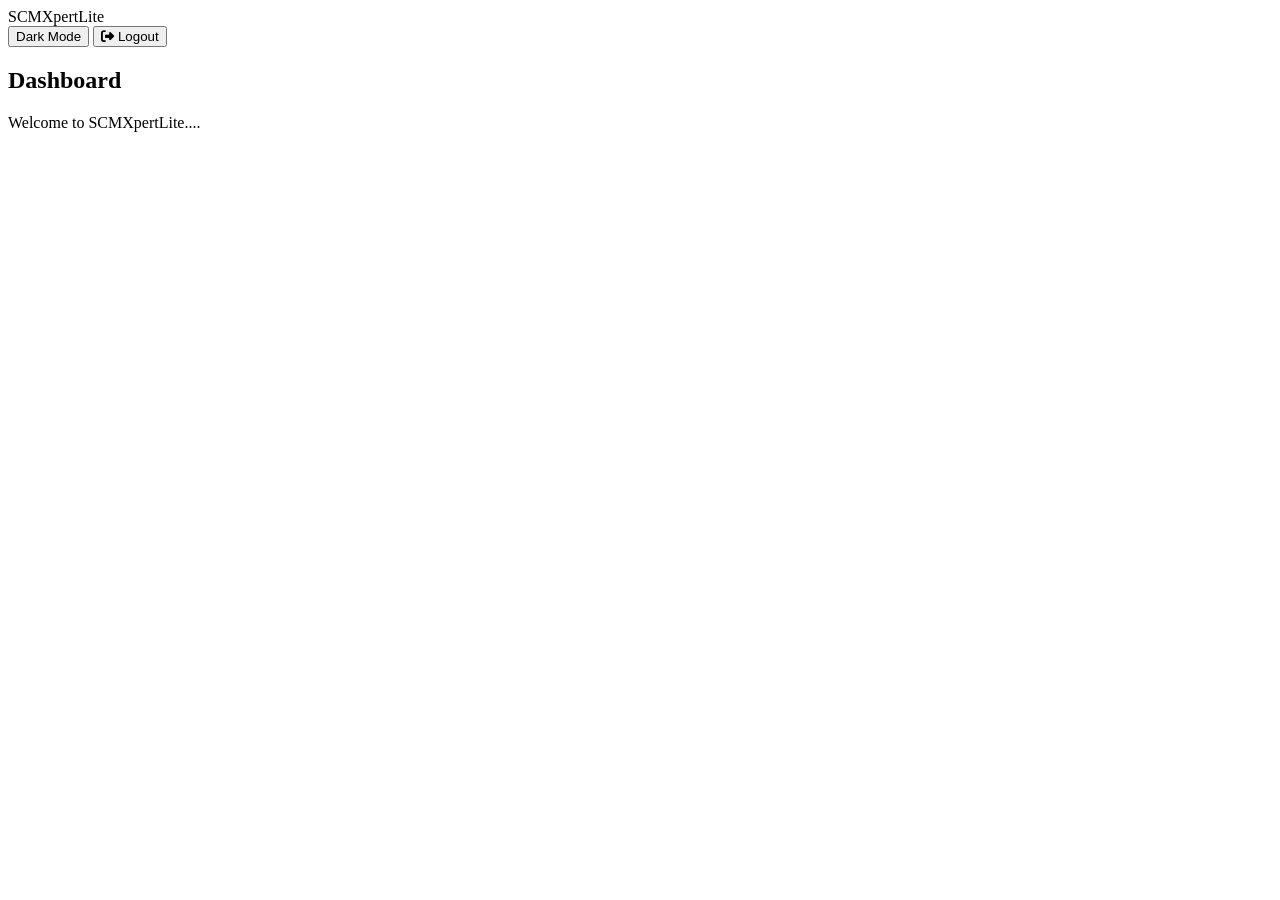
==== frontend/html_files/dashboard.html @ e5a9c53e "Add auth, device route updates, and new frontend pages/assets" ====
<!DOCTYPE html>
<html lang="en">
<head>
  <meta charset="UTF-8" />
  <meta name="viewport" content="width=device-width, initial-scale=1.0" />
  <title>Dashboard | SCMXpertLite</title>
  <link rel="preconnect" href="https://fonts.googleapis.com">
  <link rel="preconnect" href="https://fonts.gstatic.com" crossorigin>
  <link href="https://fonts.googleapis.com/css2?family=Hermeneus+One&family=Cormorant+Garamond:wght@600&family=Rye&display=swap" rel="stylesheet">
  <link rel="stylesheet" href="https://cdnjs.cloudflare.com/ajax/libs/font-awesome/6.4.0/css/all.min.css" crossorigin="anonymous" referrerpolicy="no-referrer" />
  <link id="theme-stylesheet" rel="stylesheet" href="/css/dashboard.css" data-light-href="/css/dashboard.css" data-dark-href="/css/dashboard-dark.css">
</head>
<body>
  <div class="wrap">
    <header class="topbar">
      <div class="brand-row">
        <span class="brand-dot" aria-hidden="true"></span>
        <span class="brand-name">SCMXpertLite</span>
      </div>
      <div class="top-actions">
        <button type="button" id="theme-toggle" class="theme-toggle" aria-label="Toggle theme">Dark Mode</button>
        <button type="button" id="logout-btn" class="logout-btn"><i class="fa-solid fa-right-from-bracket"></i> Logout</button>
      </div>
    </header>

    <main class="grid">
      <section class="card welcome">
        <h1>Dashboard</h1>
        <p>Welcome to SCMXpertLite....</p>
      </section>
    </main>
  </div>

  <script src="/javascript/theme-toggle.js"></script>
  <script src="/javascript/dashboard.js"></script>
</body>
</html>
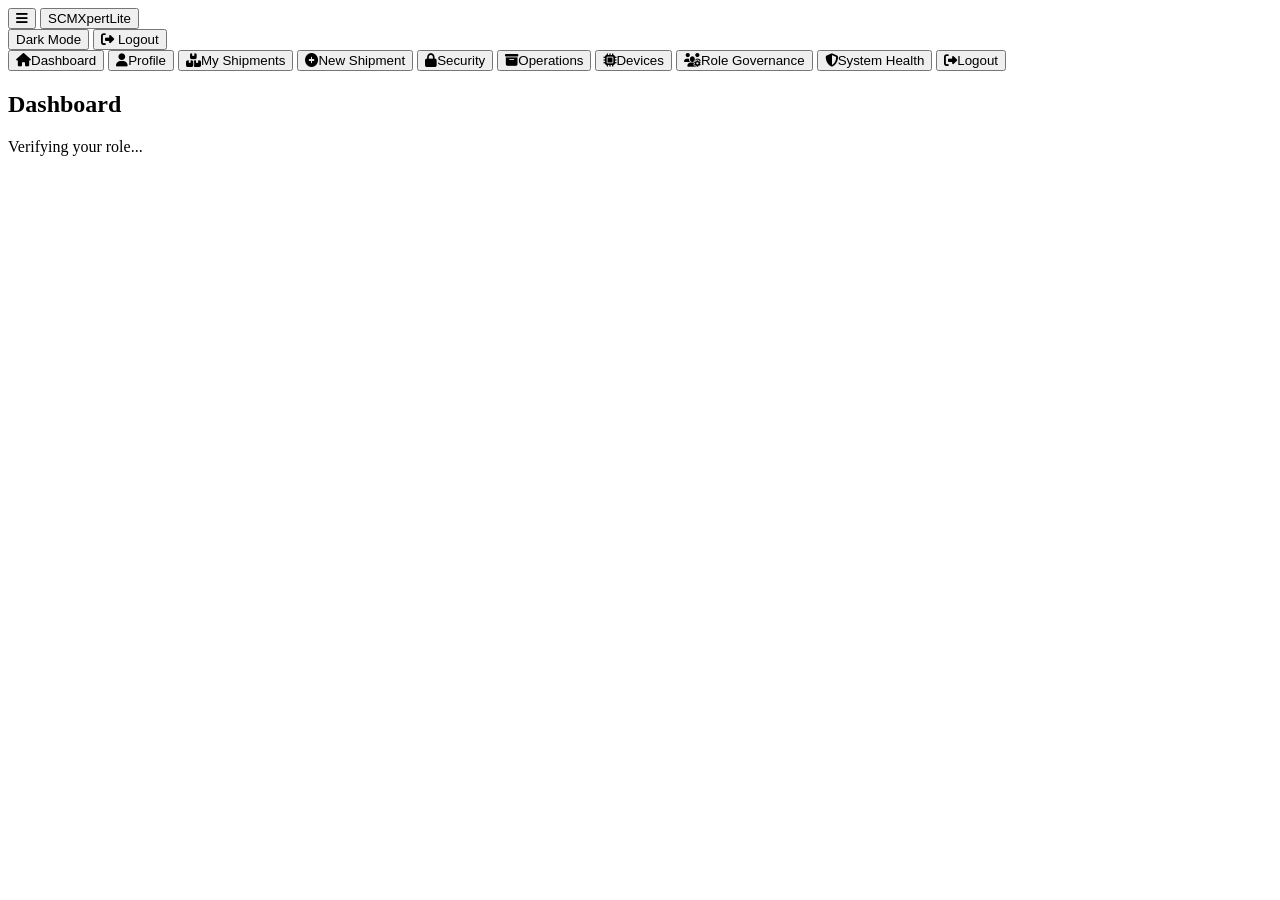
==== commit ba80bfd5: "Implement role dashboards and user shipment flow" ====
--- a/frontend/html_files/dashboard.html
+++ b/frontend/html_files/dashboard.html
@@ -14,8 +14,11 @@
   <div class="wrap">
     <header class="topbar">
       <div class="brand-row">
-        <span class="brand-dot" aria-hidden="true"></span>
-        <span class="brand-name">SCMXpertLite</span>
+        <button type="button" id="nav-toggle" class="nav-toggle" aria-label="Toggle navigation"><i class="fa-solid fa-bars"></i></button>
+        <button type="button" id="brand-home" class="brand-home" aria-label="Go to dashboard home">
+          <span class="brand-dot" aria-hidden="true"></span>
+          <span class="brand-name">SCMXpertLite</span>
+        </button>
       </div>
       <div class="top-actions">
         <button type="button" id="theme-toggle" class="theme-toggle" aria-label="Toggle theme">Dark Mode</button>
@@ -23,15 +26,30 @@
       </div>
     </header>
 
-    <main class="grid">
-      <section class="card welcome">
-        <h1>Dashboard</h1>
-        <p>Welcome to SCMXpertLite....</p>
-      </section>
-    </main>
+    <div class="dashboard-layout">
+      <aside class="side-nav" id="side-nav" aria-label="Dashboard navigation">
+        <button type="button" class="nav-link active" data-section="overview"><i class="fa-solid fa-house"></i><span>Dashboard</span></button>
+        <button type="button" class="nav-link user-only admin-only super-admin-only" data-section="profile"><i class="fa-solid fa-user"></i><span>Profile</span></button>
+        <button type="button" class="nav-link user-only" data-section="shipments"><i class="fa-solid fa-boxes-stacked"></i><span>My Shipments</span></button>
+        <button type="button" class="nav-link user-only" data-section="new-shipment"><i class="fa-solid fa-circle-plus"></i><span>New Shipment</span></button>
+        <button type="button" class="nav-link user-only" data-section="security"><i class="fa-solid fa-lock"></i><span>Security</span></button>
+        <button type="button" class="nav-link admin-only super-admin-only" data-section="operations"><i class="fa-solid fa-box-archive"></i><span>Operations</span></button>
+        <button type="button" class="nav-link admin-only super-admin-only" data-section="devices"><i class="fa-solid fa-microchip"></i><span>Devices</span></button>
+        <button type="button" class="nav-link super-admin-only" data-section="governance"><i class="fa-solid fa-users-gear"></i><span>Role Governance</span></button>
+        <button type="button" class="nav-link super-admin-only" data-section="health"><i class="fa-solid fa-shield-halved"></i><span>System Health</span></button>
+        <button type="button" class="nav-link logout-link" id="sidebar-logout-btn"><i class="fa-solid fa-right-from-bracket"></i><span>Logout</span></button>
+      </aside>
+
+      <main class="grid content-wrapper loading" id="content-wrapper">
+        <section class="card welcome">
+          <h1>Dashboard</h1>
+          <p>Verifying your role...</p>
+        </section>
+      </main>
+    </div>
   </div>
 
   <script src="/javascript/theme-toggle.js"></script>
-  <script src="/javascript/dashboard.js"></script>
+  <script src="/javascript/dashboard.js?v=user-dashboard-20260602-3"></script>
 </body>
 </html>
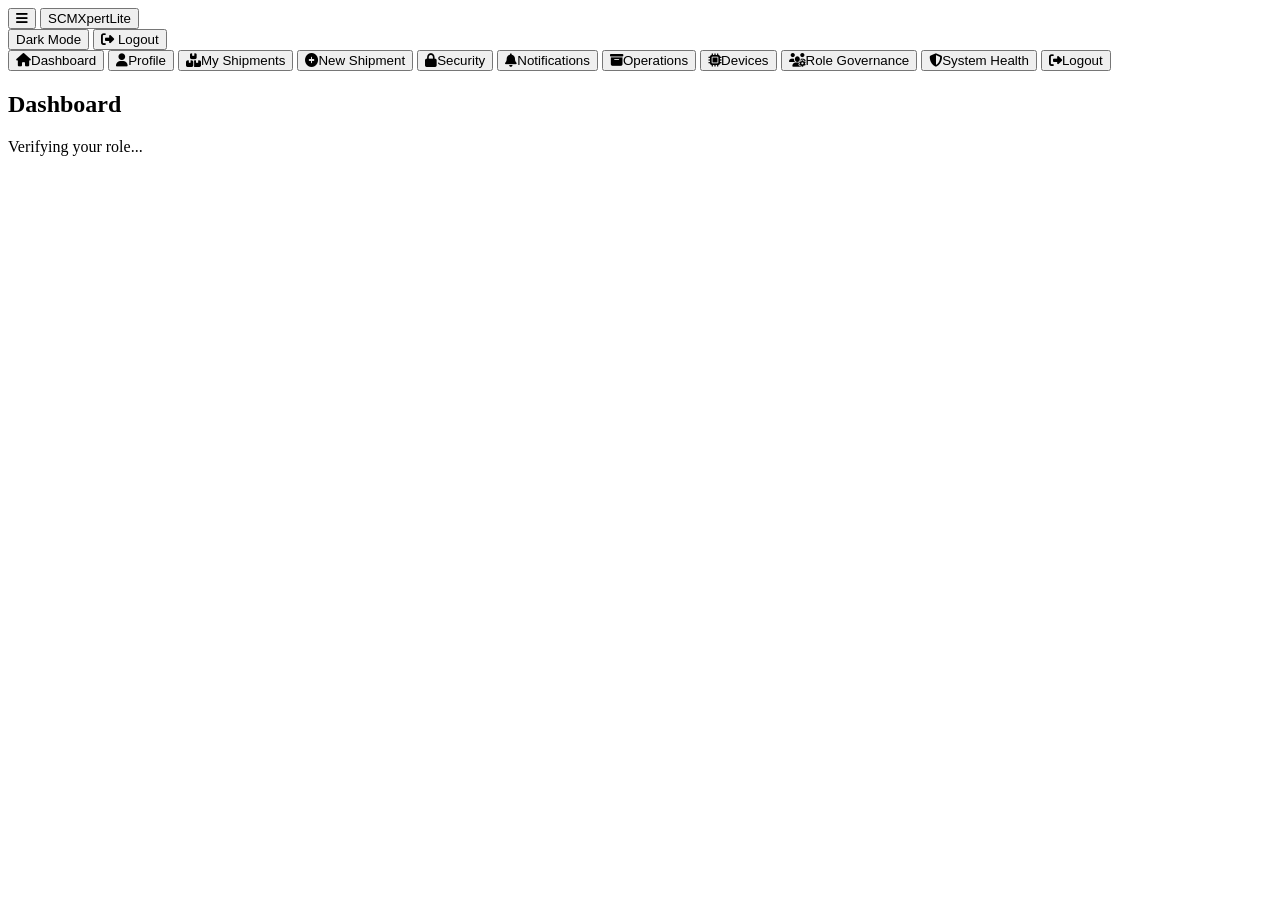
==== commit c349a95b: "Improve dashboard UX and shipment security Modularize the dashboard frontend, add role-aware section" ====
--- a/frontend/html_files/dashboard.html
+++ b/frontend/html_files/dashboard.html
@@ -8,6 +8,7 @@
   <link rel="preconnect" href="https://fonts.gstatic.com" crossorigin>
   <link href="https://fonts.googleapis.com/css2?family=Hermeneus+One&family=Cormorant+Garamond:wght@600&family=Rye&display=swap" rel="stylesheet">
   <link rel="stylesheet" href="https://cdnjs.cloudflare.com/ajax/libs/font-awesome/6.4.0/css/all.min.css" crossorigin="anonymous" referrerpolicy="no-referrer" />
+  <link rel="stylesheet" href="/css/dashboard-base.css">
   <link id="theme-stylesheet" rel="stylesheet" href="/css/dashboard.css" data-light-href="/css/dashboard.css" data-dark-href="/css/dashboard-dark.css">
 </head>
 <body>
@@ -32,7 +33,8 @@
         <button type="button" class="nav-link user-only admin-only super-admin-only" data-section="profile"><i class="fa-solid fa-user"></i><span>Profile</span></button>
         <button type="button" class="nav-link user-only" data-section="shipments"><i class="fa-solid fa-boxes-stacked"></i><span>My Shipments</span></button>
         <button type="button" class="nav-link user-only" data-section="new-shipment"><i class="fa-solid fa-circle-plus"></i><span>New Shipment</span></button>
-        <button type="button" class="nav-link user-only" data-section="security"><i class="fa-solid fa-lock"></i><span>Security</span></button>
+        <button type="button" class="nav-link user-only admin-only super-admin-only" data-section="security"><i class="fa-solid fa-lock"></i><span>Security</span></button>
+        <button type="button" class="nav-link user-only" data-section="notifications"><i class="fa-solid fa-bell"></i><span>Notifications</span></button>
         <button type="button" class="nav-link admin-only super-admin-only" data-section="operations"><i class="fa-solid fa-box-archive"></i><span>Operations</span></button>
         <button type="button" class="nav-link admin-only super-admin-only" data-section="devices"><i class="fa-solid fa-microchip"></i><span>Devices</span></button>
         <button type="button" class="nav-link super-admin-only" data-section="governance"><i class="fa-solid fa-users-gear"></i><span>Role Governance</span></button>
@@ -41,7 +43,7 @@
       </aside>
 
       <main class="grid content-wrapper loading" id="content-wrapper">
-        <section class="card welcome">
+        <section class="card welcome" data-view-section="overview profile">
           <h1>Dashboard</h1>
           <p>Verifying your role...</p>
         </section>
@@ -50,6 +52,6 @@
   </div>
 
   <script src="/javascript/theme-toggle.js"></script>
-  <script src="/javascript/dashboard.js?v=user-dashboard-20260602-3"></script>
+  <script type="module" src="/javascript/dashboard.js?v=user-dashboard-sections-20260602-2"></script>
 </body>
 </html>
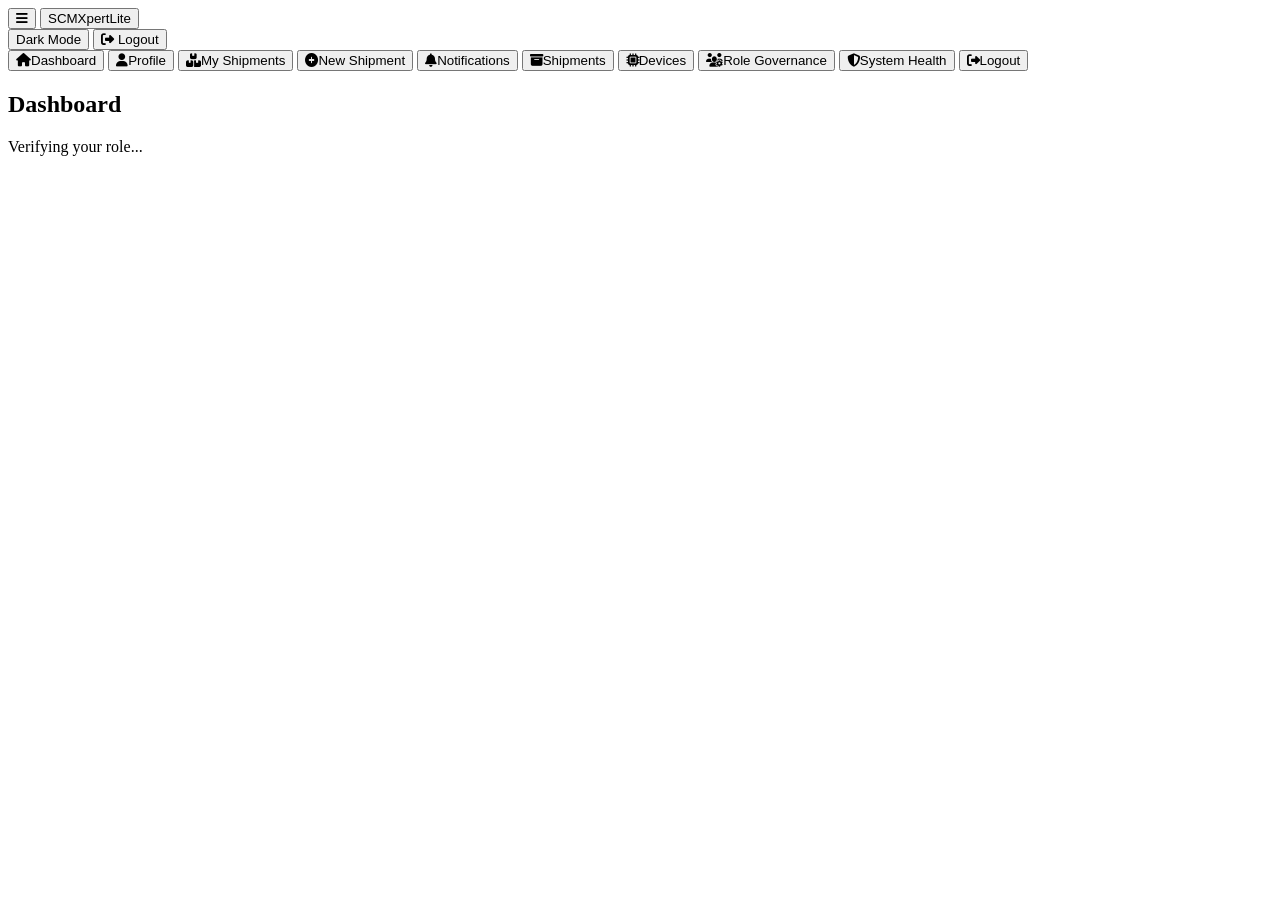
==== commit 5b910f46: "Improve dashboard security and role UI" ====
--- a/frontend/html_files/dashboard.html
+++ b/frontend/html_files/dashboard.html
@@ -3,6 +3,9 @@
 <head>
   <meta charset="UTF-8" />
   <meta name="viewport" content="width=device-width, initial-scale=1.0" />
+  <meta http-equiv="Cache-Control" content="no-store, no-cache, must-revalidate" />
+  <meta http-equiv="Pragma" content="no-cache" />
+  <meta http-equiv="Expires" content="0" />
   <title>Dashboard | SCMXpertLite</title>
   <link rel="preconnect" href="https://fonts.googleapis.com">
   <link rel="preconnect" href="https://fonts.gstatic.com" crossorigin>
@@ -33,9 +36,8 @@
         <button type="button" class="nav-link user-only admin-only super-admin-only" data-section="profile"><i class="fa-solid fa-user"></i><span>Profile</span></button>
         <button type="button" class="nav-link user-only" data-section="shipments"><i class="fa-solid fa-boxes-stacked"></i><span>My Shipments</span></button>
         <button type="button" class="nav-link user-only" data-section="new-shipment"><i class="fa-solid fa-circle-plus"></i><span>New Shipment</span></button>
-        <button type="button" class="nav-link user-only admin-only super-admin-only" data-section="security"><i class="fa-solid fa-lock"></i><span>Security</span></button>
         <button type="button" class="nav-link user-only" data-section="notifications"><i class="fa-solid fa-bell"></i><span>Notifications</span></button>
-        <button type="button" class="nav-link admin-only super-admin-only" data-section="operations"><i class="fa-solid fa-box-archive"></i><span>Operations</span></button>
+        <button type="button" class="nav-link admin-only super-admin-only" data-section="operations"><i class="fa-solid fa-box-archive"></i><span>Shipments</span></button>
         <button type="button" class="nav-link admin-only super-admin-only" data-section="devices"><i class="fa-solid fa-microchip"></i><span>Devices</span></button>
         <button type="button" class="nav-link super-admin-only" data-section="governance"><i class="fa-solid fa-users-gear"></i><span>Role Governance</span></button>
         <button type="button" class="nav-link super-admin-only" data-section="health"><i class="fa-solid fa-shield-halved"></i><span>System Health</span></button>
@@ -52,6 +54,6 @@
   </div>
 
   <script src="/javascript/theme-toggle.js"></script>
-  <script type="module" src="/javascript/dashboard.js?v=user-dashboard-sections-20260602-2"></script>
+  <script type="module" src="/javascript/dashboard.js?v=pagination-footer-20260603-1"></script>
 </body>
 </html>
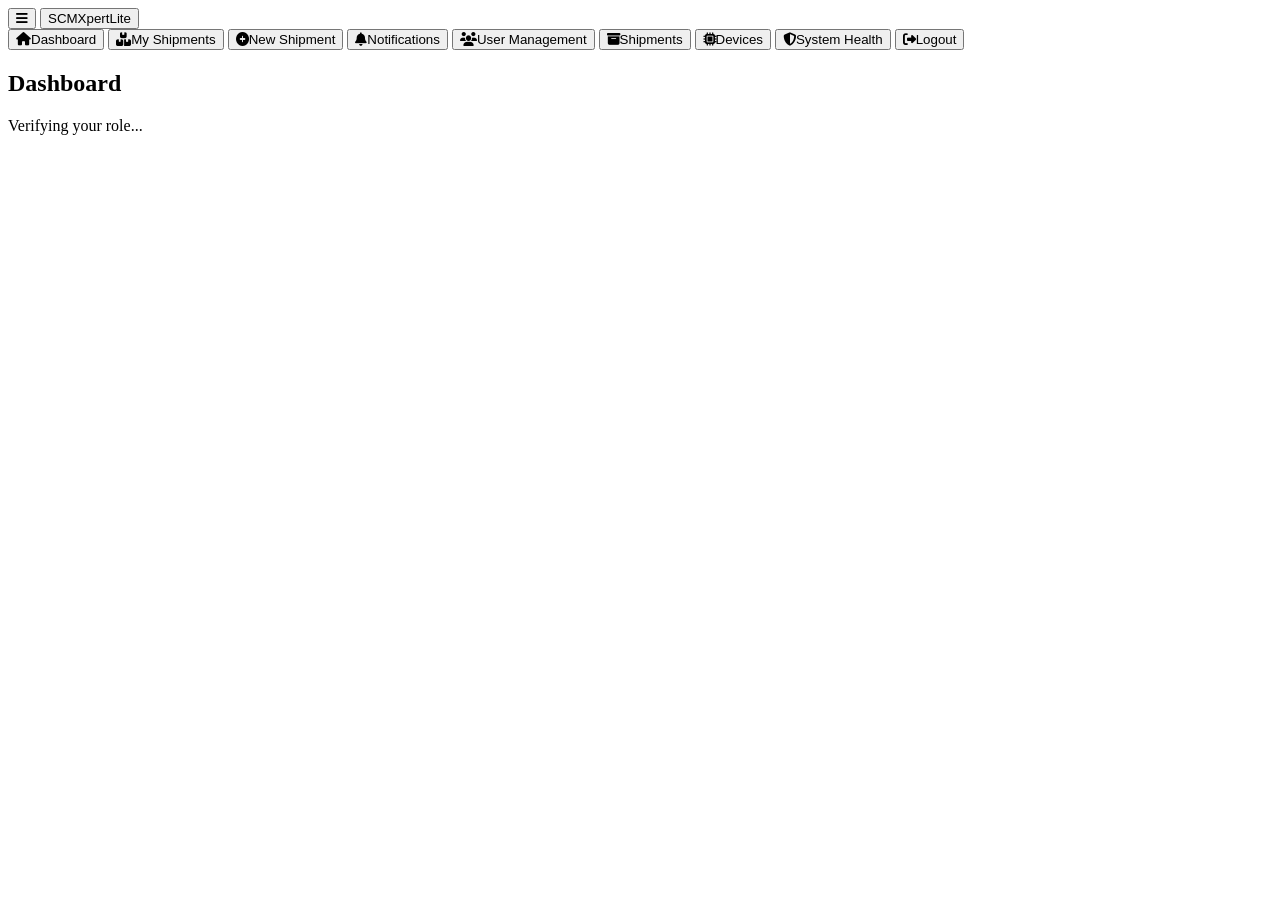
==== commit 39d2b24e: "Polish SCM UI and auth flows" ====
--- a/frontend/html_files/dashboard.html
+++ b/frontend/html_files/dashboard.html
@@ -7,12 +7,9 @@
   <meta http-equiv="Pragma" content="no-cache" />
   <meta http-equiv="Expires" content="0" />
   <title>Dashboard | SCMXpertLite</title>
-  <link rel="preconnect" href="https://fonts.googleapis.com">
-  <link rel="preconnect" href="https://fonts.gstatic.com" crossorigin>
-  <link href="https://fonts.googleapis.com/css2?family=Hermeneus+One&family=Cormorant+Garamond:wght@600&family=Rye&display=swap" rel="stylesheet">
   <link rel="stylesheet" href="https://cdnjs.cloudflare.com/ajax/libs/font-awesome/6.4.0/css/all.min.css" crossorigin="anonymous" referrerpolicy="no-referrer" />
-  <link rel="stylesheet" href="/css/dashboard-base.css">
-  <link id="theme-stylesheet" rel="stylesheet" href="/css/dashboard.css" data-light-href="/css/dashboard.css" data-dark-href="/css/dashboard-dark.css">
+  <link rel="stylesheet" href="/css/dashboard-base.css?v=user-table-width-20260608-1">
+  <link rel="stylesheet" href="/css/dashboard.css?v=basic-font-20260605-1">
 </head>
 <body>
   <div class="wrap">
@@ -24,28 +21,23 @@
           <span class="brand-name">SCMXpertLite</span>
         </button>
       </div>
-      <div class="top-actions">
-        <button type="button" id="theme-toggle" class="theme-toggle" aria-label="Toggle theme">Dark Mode</button>
-        <button type="button" id="logout-btn" class="logout-btn"><i class="fa-solid fa-right-from-bracket"></i> Logout</button>
-      </div>
     </header>
 
     <div class="dashboard-layout">
       <aside class="side-nav" id="side-nav" aria-label="Dashboard navigation">
         <button type="button" class="nav-link active" data-section="overview"><i class="fa-solid fa-house"></i><span>Dashboard</span></button>
-        <button type="button" class="nav-link user-only admin-only super-admin-only" data-section="profile"><i class="fa-solid fa-user"></i><span>Profile</span></button>
         <button type="button" class="nav-link user-only" data-section="shipments"><i class="fa-solid fa-boxes-stacked"></i><span>My Shipments</span></button>
-        <button type="button" class="nav-link user-only" data-section="new-shipment"><i class="fa-solid fa-circle-plus"></i><span>New Shipment</span></button>
+        <button type="button" class="nav-link user-only admin-only" data-section="new-shipment"><i class="fa-solid fa-circle-plus"></i><span>New Shipment</span></button>
         <button type="button" class="nav-link user-only" data-section="notifications"><i class="fa-solid fa-bell"></i><span>Notifications</span></button>
+        <button type="button" class="nav-link admin-only super-admin-only" data-section="users"><i class="fa-solid fa-users"></i><span>User Management</span></button>
         <button type="button" class="nav-link admin-only super-admin-only" data-section="operations"><i class="fa-solid fa-box-archive"></i><span>Shipments</span></button>
         <button type="button" class="nav-link admin-only super-admin-only" data-section="devices"><i class="fa-solid fa-microchip"></i><span>Devices</span></button>
-        <button type="button" class="nav-link super-admin-only" data-section="governance"><i class="fa-solid fa-users-gear"></i><span>Role Governance</span></button>
         <button type="button" class="nav-link super-admin-only" data-section="health"><i class="fa-solid fa-shield-halved"></i><span>System Health</span></button>
         <button type="button" class="nav-link logout-link" id="sidebar-logout-btn"><i class="fa-solid fa-right-from-bracket"></i><span>Logout</span></button>
       </aside>
 
       <main class="grid content-wrapper loading" id="content-wrapper">
-        <section class="card welcome" data-view-section="overview profile">
+        <section class="card welcome" data-view-section="overview">
           <h1>Dashboard</h1>
           <p>Verifying your role...</p>
         </section>
@@ -53,7 +45,6 @@
     </div>
   </div>
 
-  <script src="/javascript/theme-toggle.js"></script>
-  <script type="module" src="/javascript/dashboard.js?v=pagination-footer-20260603-1"></script>
+  <script type="module" src="/javascript/dashboard.js?v=teal-bg-20260605-1"></script>
 </body>
 </html>
